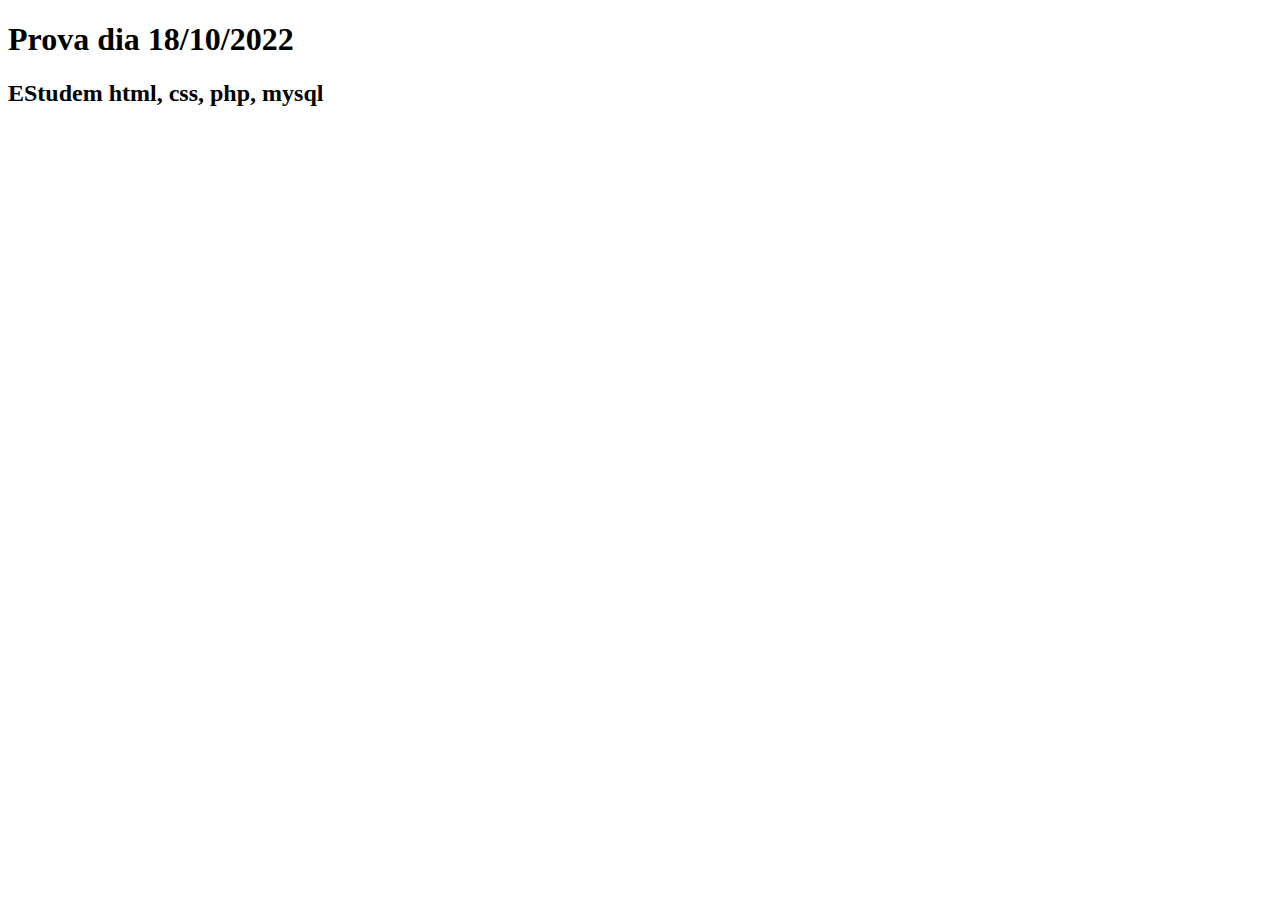
==== index.html @ 689c7d07 "g" ====
<!DOCTYPE html>
<html lang="en">
<head>
    <meta charset="UTF-8">
    <meta http-equiv="X-UA-Compatible" content="IE=edge">
    <meta name="viewport" content="width=, initial-scale=1.0">
    <title>Document</title>
    <style>
        body{
            
        }
    </style>
</head>
<body>
    <h1>Prova dia 18/10/2022</h1>
    <h2>EStudem html, css, php, mysql</h2>
    <div>
        <a href="tela_login.html"></a>
        <a href="cadastro.html"></a>

    </div>
</body>
</html>
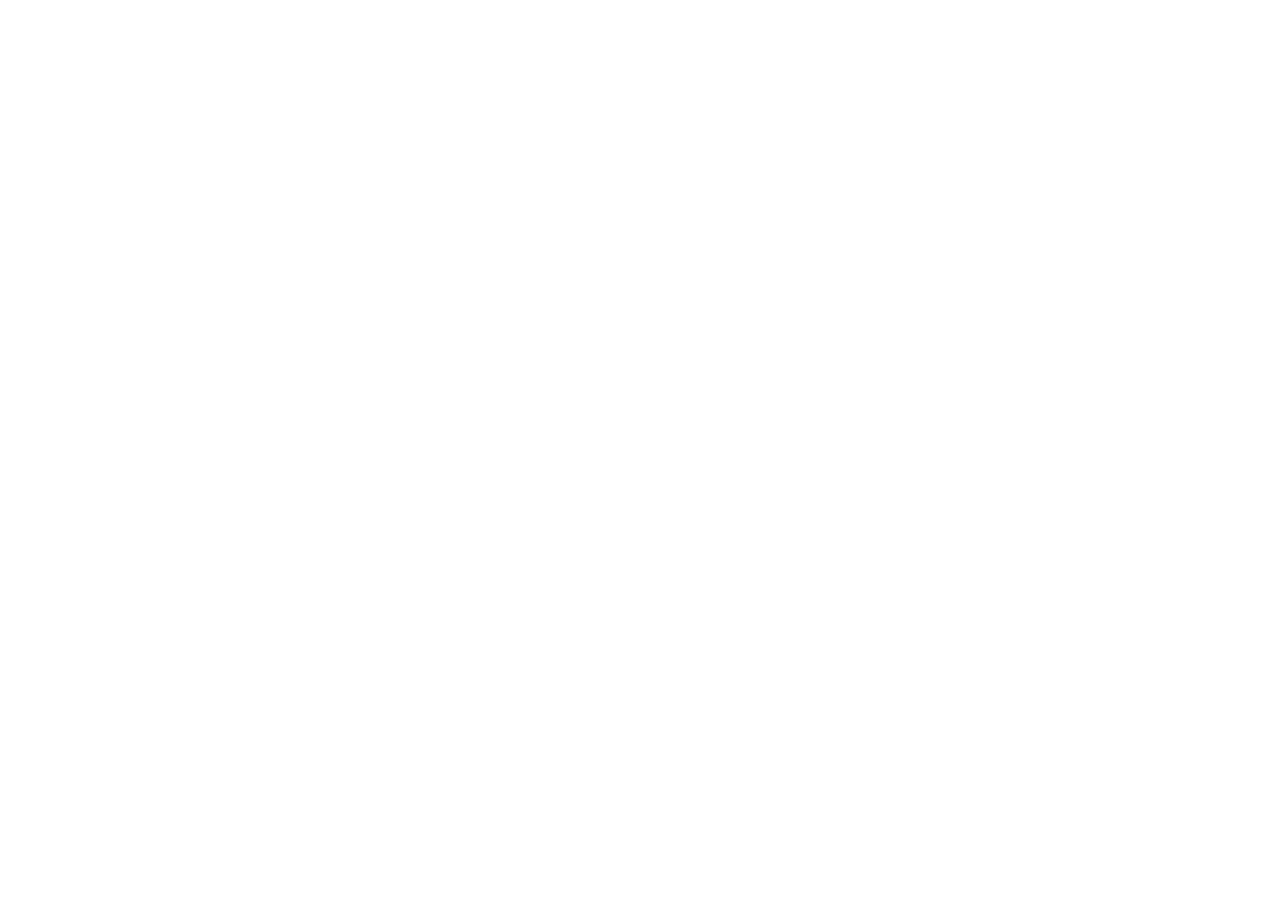
==== commit 80420d69: "altr" ====
--- a/index.html
+++ b/index.html
@@ -7,7 +7,28 @@
     <title>Document</title>
     <style>
         body{
-            
+            font-family: Arial, Helvetica, sans-serif;
+            background-image: linear-gradient(45deg, cyan, yello);
+            text-align: center;
+            color: white;
+        }
+        .box{
+            position: absolute;
+            top: 50%;
+            left: 50%;
+            transition: translate(-50%, -50%);
+            background-color: rgba(0, 0, 0, 6);
+            padding: 30px;
+            border-radius: 10px;
+        }
+        a{
+            text-decoration: none;
+            color: white;
+            border-radius: 10px;
+            padding: 10px;
+        }
+        a:hover{
+            background-color: dodgerblue;
         }
     </style>
 </head>
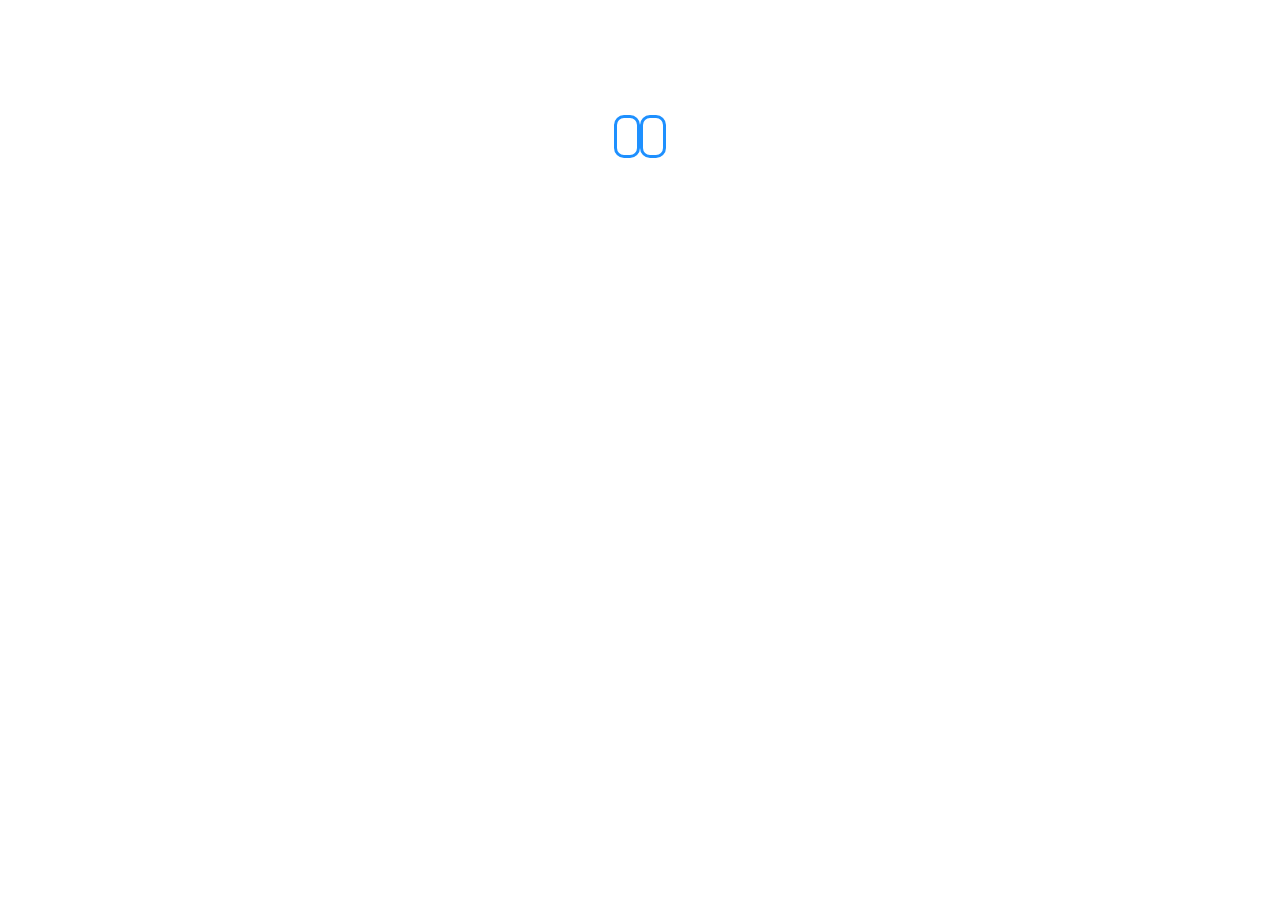
==== commit 2a6a08fd: "al" ====
--- a/index.html
+++ b/index.html
@@ -26,6 +26,7 @@
             color: white;
             border-radius: 10px;
             padding: 10px;
+            border: 3px solid dodgerblue;
         }
         a:hover{
             background-color: dodgerblue;
